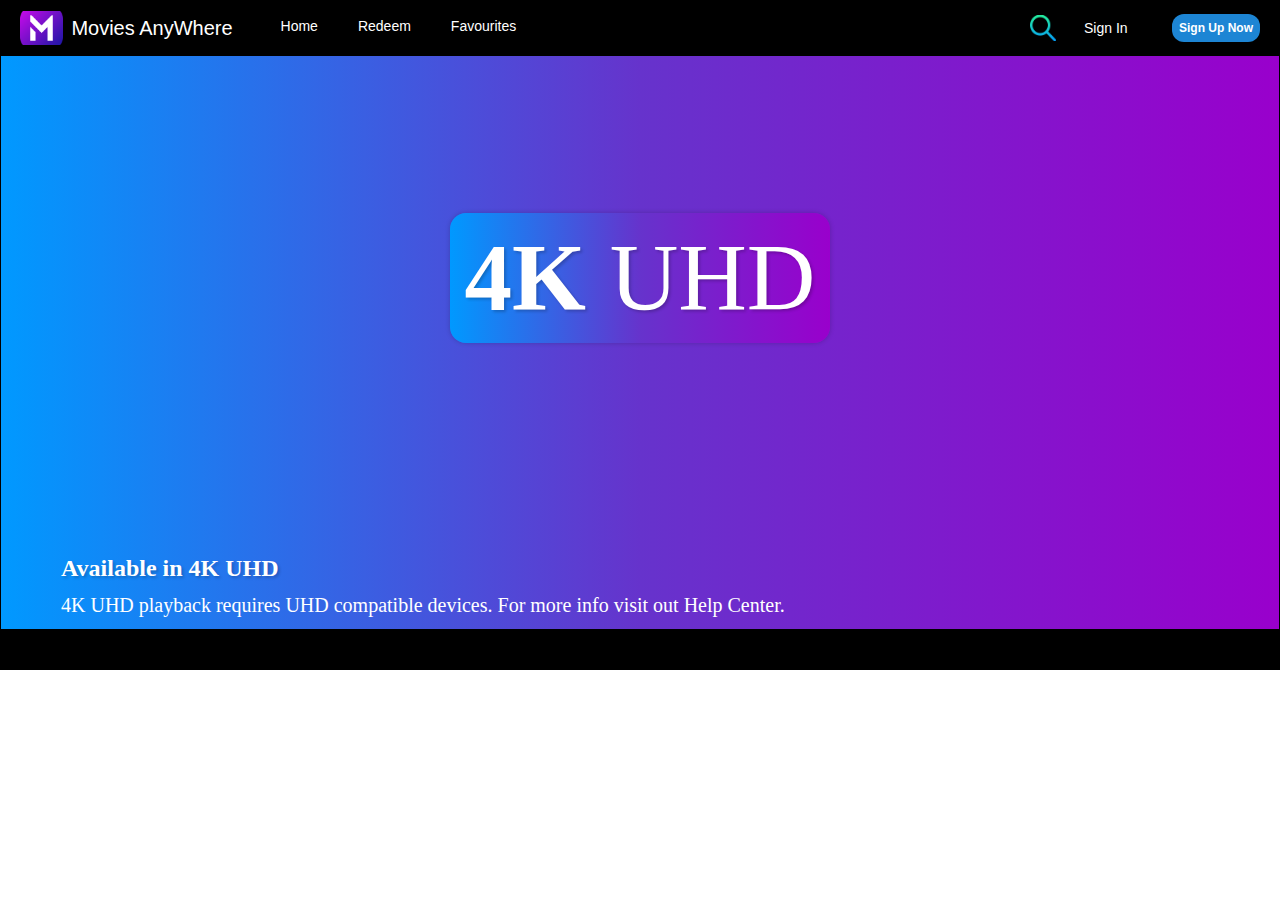
==== index.html @ de60420d "first commit" ====
<!DOCTYPE html>
<html lang="en">
<head>
    <meta charset="UTF-8">
    <meta name="viewport" content="width=device-width, initial-scale=1.0">
    <title>Document</title>
    <link rel="stylesheet" href="assets/css/Home.css">
    <link rel="stylesheet" href="assets//css/movies.css">
</head>
<body>
    <div class="main">
        <nav> 
            <div class="nav-left">
                <div class="icon"></div>
                <div class="title">Movies AnyWhere</div>
                <div class="menu">
                    <a class="item" href="index.html">Home</a>
                    <a class="item" href="#">Redeem</a>
                    <a class="item" href="favourite.html">Favourites</a>
                </div>
            </div>

            <div class="nav-right">
                <div class="search"></div>
                <div class="signIn">Sign In</div>
                <div class="signUp">Sign Up Now</div>
            </div>
        </nav>

        <div class="Fk">
            <div class="Fk-big">
                <div><b>4K</b>&nbsp;UHD</div>
            </div>
            <div class="text">
                <div class="Fk-text1">Available in 4K UHD</div>
                <div class="Fk-text2">4K UHD playback requires UHD compatible devices. For more info visit out Help Center.</div>
            </div>
        </div>

        <div id="movies-container">
            
        </div>


    </div>
    <script type="module" src="js/app.js"></script>
</body>
</html>
---- assets/css/Home.css ----
*{
    box-sizing: border-box;
    padding: 0;
    margin: 0;
}

.main{
    display: flex;
    flex-direction: column;
    width: 100%;
    height: auto;
}

.main nav{
    width: 100%;
    height: 3.5rem;
    background-color: black;
    position:fixed;

    display: flex;
    flex-direction: row;
    box-sizing: border-box;
} 

.nav-left{
    width: 50%;
    height: 100%;

    display: flex;
    flex-direction: row;
    justify-content: flex-start;
    align-items: center;
    box-sizing: border-box;
    gap: 8px;
    padding-left: 20px;
}

.nav-left .icon{
    width: 7%;
    height: 60%;

    background-image: url('../images/icon.png');
    background-repeat: no-repeat;
    background-position: center;
    background-size: cover;
}
.nav-left .title{
    color: white;
    font-size: 20px;
    font-family:Verdana, Geneva, Tahoma, sans-serif;
}
.nav-left .menu{
    width: 10%;
    font-size: 14px;
    color: white;
    font-family: Verdana, Geneva, Tahoma, sans-serif;

    display: flex;
    flex-direction: row;
    gap: 40px;
    margin-left: 40px;
}

.nav-left .menu .item{
    text-decoration: none;
    color: white;

    padding-bottom: 5px;
}

.active{
    border-bottom: 2px solid white;
}

.nav-left .menu .item:hover{
    color: rgb(218, 211, 211);
    cursor: pointer;
}

.nav-right{
    width: 50%;
    height: 100%;

    display: flex;
    flex-direction: row;
    justify-content: flex-end;
    align-items: center;
    box-sizing: border-box;
    gap: 26px;
    padding-right: 20px;
}

.nav-right .search{
    width: 5%;
    height: 45%;

    background-image: url('../images/2.png');
    background-repeat: no-repeat;
    background-position: center;
    background-size: contain;
}
.nav-right .search:hover{
    cursor: pointer;
}

.nav-right .signIn{
    width: 10%;
    font-size: 14px;
    color: white;
    font-family: Verdana, Geneva, Tahoma, sans-serif;
}

.nav-right .signIn:hover{
    color: rgb(211, 209, 209);
    cursor: pointer;
}

.nav-right .signUp{
    color: white;
    background-color: rgb(29, 133, 212);
    padding: 7px;
    border-radius: 12px;
    font-family: Verdana, Geneva, Tahoma, sans-serif;
    font-size: 12px;
    font-weight: bolder;
}

.nav-right .signUp:hover{
    background-color: rgb(17, 90, 147);
    cursor: pointer;
}

.Fk{
    width: 100%;
    height: 70vh;

    box-sizing: border-box;
    display: flex;
    flex-direction: column;
    border: 1px solid black;
    background: linear-gradient(to right, #0099ff, #6633cc, #9900cc);
}

.Fk .Fk-big{
    width: 100%;
    height: 95%;

    display: flex;
    justify-content: center;
    align-items: center;
}

.Fk .Fk-big div{

    height: 130px;
    width: 380px;
    font-size: 95px;
    font-family: Cambria, Cochin, Georgia, Times, 'Times New Roman', serif;
    border-radius: 16px;
    text-shadow: 2px 2px 3px rgba(0,0,0,0.2);

    border: white;
    display: flex;
    align-items: center;
    justify-content: center;
    color: white;
    background: linear-gradient(to right, #0099ff, #6633cc, #9900cc);
    box-shadow: 0px 0px 5px rgba(0,0,0,0.2);
}

.Fk .text{
    display: flex;
    flex-direction: column;
    gap: 24px;
    padding-left: 60px;
}

.Fk .Fk-text1{
    width: 100%;
    height: 20%;

    color: white;
    font-size: 24px;
    font-weight: bolder;
    font-style: normal;
    text-shadow: 2px 2px 3px rgba(0,0,0,0.2);
}

.Fk .Fk-text2{
    width: 100%;
    height: 10%;

    color: white;
    font-size: 20px;
}
---- assets/css/movies.css ----
#movies-container{
    height: auto;

    display: grid;
    gap: 10px;
    grid-template-columns: repeat(6, 1fr);
    padding: 20px;
    background-color: black;
}

.movie-card{
    width: 185px;
    box-shadow: 0px 0px 8px rgba(0,0,0,0.5);
    border-radius: 8px;
    transition: 0.2s all ease;
}

.movie-card .movie-image img{
    width: 100%;
    height: 100%;
    object-fit: cover;
    border-radius: 8px;
}

.movie-card:hover{
    scale: 1.05;
}
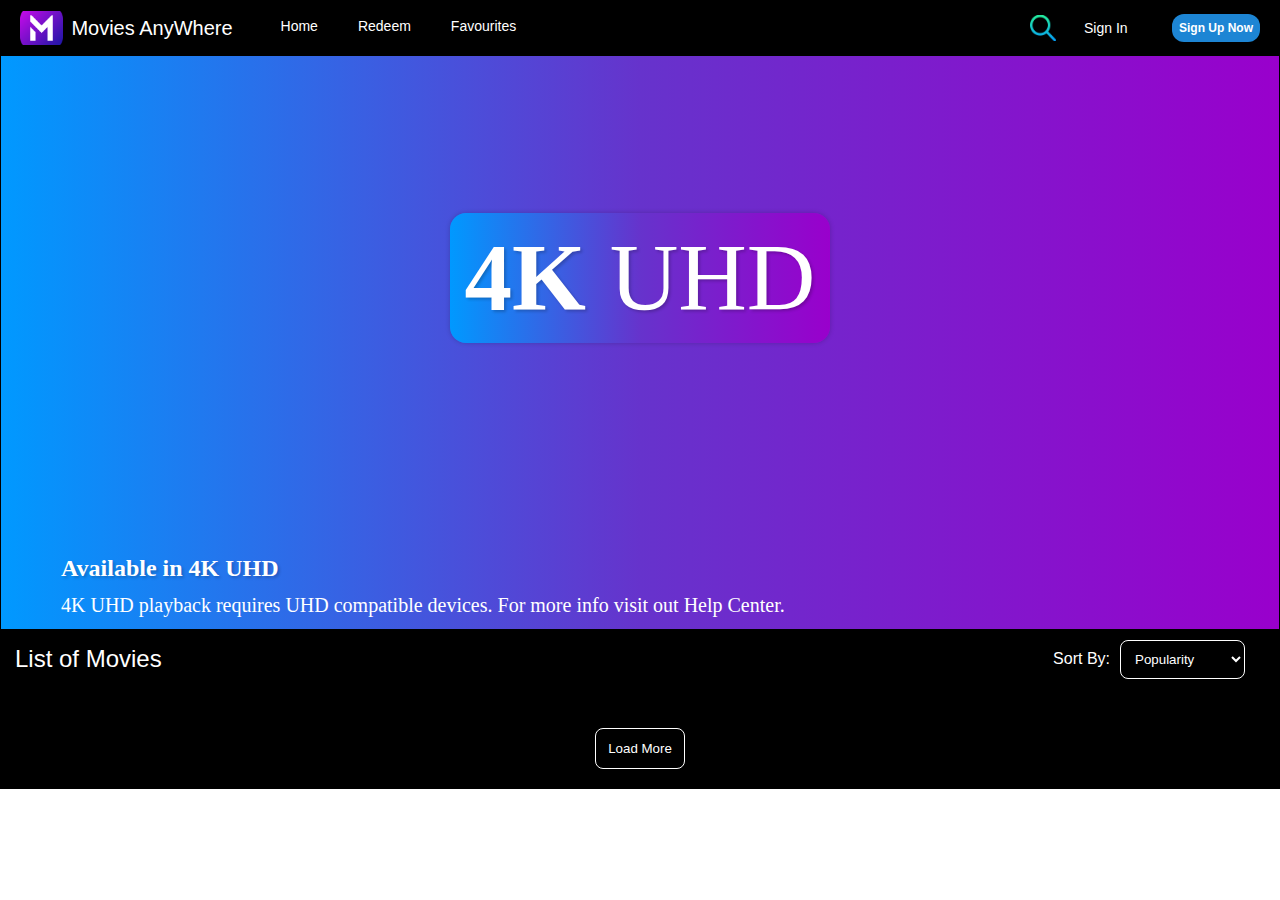
==== commit b375f2dc: "second commit" ====
--- a/index.html
+++ b/index.html
@@ -37,8 +37,20 @@
             </div>
         </div>
 
-        <div id="movies-container">
-            
+        <div id="movies-container-main">
+            <div id="heading-sort">
+                <div>List of Movies</div>
+                <label for="sort">Sort By:</label>
+                <select name="sort" id="sort">
+                    <option value="popularity.desc">Popularity</option>
+                    <option value="vote_average.desc">vote_average</option>
+                    <option value="release_date.desc">Release_date</option>
+                </select>
+            </div>
+            <div id="movies-container"></div>
+            <div id="btn-holder">
+                <button id="more-btn">Load More</button>
+            </div>
         </div>
 
 
--- a/assets/css/Home.css
+++ b/assets/css/Home.css
@@ -194,3 +194,26 @@
     font-size: 20px;
 }
 
+
+.toast {
+    position: fixed;
+    bottom: 20px;
+    right: 20px;
+    background-color: #333;
+    color: #fff;
+    padding: 12px 24px;
+    border-radius: 8px;
+    opacity: 0;
+    transform: translateY(20px);
+    transition: opacity 0.3s ease, transform 0.3s ease;
+    z-index: 1000;
+}
+
+.toast.show {
+    opacity: 1;
+    transform: translateY(0);
+}
+
+.toast-success { background-color: #4CAF50; }
+.toast-error { background-color: #F44336; }
+.toast-info { background-color: #2196F3; }
--- a/assets/css/movies.css
+++ b/assets/css/movies.css
@@ -1,3 +1,42 @@
+#heading-sort{
+    width: 100%;
+    height: auto;
+    background-color: black;
+
+    display: flex;
+    flex-direction: row;
+    align-items: center;
+    padding: 15px;
+}
+
+#heading-sort div{
+    color: white;
+    font-size: 24px;
+    font-family: Verdana, Geneva, Tahoma, sans-serif;
+}
+
+#heading-sort select{
+    position: absolute;
+    right: 35px;
+
+    padding: 10px;
+    outline: none;
+    background-color: black;
+    color: white;
+    border-radius: 8px;
+    border: 1px solid white;
+}
+
+#heading-sort label{
+    color: white;
+    font-family: Verdana, Geneva, Tahoma, sans-serif;
+    position: relative;
+
+    position: absolute;
+    right: 170px;
+    z-index: 1;
+}
+
 #movies-container{
     height: auto;
 
@@ -25,3 +64,28 @@
 .movie-card:hover{
     scale: 1.05;
 }
+
+#btn-holder{
+    display: flex;
+    justify-content: center;
+    align-items: center;
+    background-color: black;
+    padding-bottom: 20px;
+}
+
+
+#more-btn{
+    align-self: center;
+    padding: 12px;
+    outline:none;
+    border: 1px solid white;
+    color: white;
+    background-color: black; 
+    border-radius: 8px; 
+    transition: 0.2s all ease;  
+}
+
+#more-btn:hover{
+    scale: 1.05;
+
+}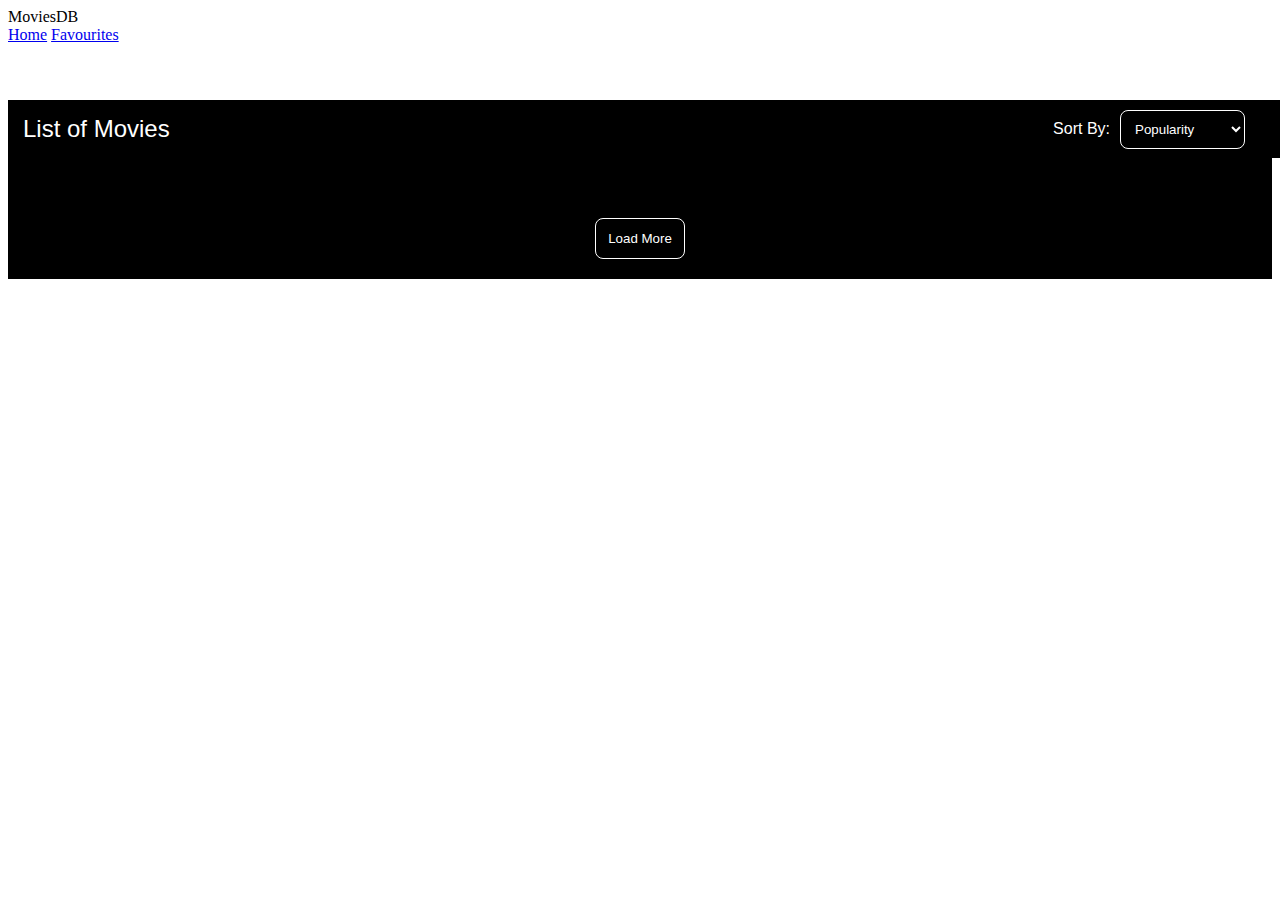
==== commit bfac05ae: "correctios-made" ====
--- a/index.html
+++ b/index.html
@@ -3,39 +3,16 @@
 <head>
     <meta charset="UTF-8">
     <meta name="viewport" content="width=device-width, initial-scale=1.0">
-    <title>Document</title>
-    <link rel="stylesheet" href="assets/css/Home.css">
+    <title>MoviesApp</title>
+    <link rel="icon" href="assets/images/icon.png" type="image/x-icon">
+    <link rel="stylesheet" href="assets/css/home.css">
     <link rel="stylesheet" href="assets//css/movies.css">
 </head>
 <body>
     <div class="main">
-        <nav> 
-            <div class="nav-left">
-                <div class="icon"></div>
-                <div class="title">Movies AnyWhere</div>
-                <div class="menu">
-                    <a class="item" href="index.html">Home</a>
-                    <a class="item" href="#">Redeem</a>
-                    <a class="item" href="favourite.html">Favourites</a>
-                </div>
-            </div>
+        <div id="navbar-container"></div>
 
-            <div class="nav-right">
-                <div class="search"></div>
-                <div class="signIn">Sign In</div>
-                <div class="signUp">Sign Up Now</div>
-            </div>
-        </nav>
-
-        <div class="Fk">
-            <div class="Fk-big">
-                <div><b>4K</b>&nbsp;UHD</div>
-            </div>
-            <div class="text">
-                <div class="Fk-text1">Available in 4K UHD</div>
-                <div class="Fk-text2">4K UHD playback requires UHD compatible devices. For more info visit out Help Center.</div>
-            </div>
-        </div>
+        <script src="js/navbar.js"></script>
 
         <div id="movies-container-main">
             <div id="heading-sort">
@@ -48,12 +25,10 @@
                 </select>
             </div>
             <div id="movies-container"></div>
-            <div id="btn-holder">
+            <div id="btn-holder-more">
                 <button id="more-btn">Load More</button>
             </div>
         </div>
-
-
     </div>
     <script type="module" src="js/app.js"></script>
 </body>
--- a/assets/css/movies.css
+++ b/assets/css/movies.css
@@ -7,6 +7,7 @@
     flex-direction: row;
     align-items: center;
     padding: 15px;
+    margin-top: 3.5rem;
 }
 
 #heading-sort div{
@@ -65,15 +66,36 @@
     scale: 1.05;
 }
 
-#btn-holder{
+#btn-holder-more{
     display: flex;
     justify-content: center;
     align-items: center;
     background-color: black;
-    padding-bottom: 20px;
+    padding: 20px;
 }
 
-
+.btn-holder{
+    display: flex;
+    justify-content: center;
+    align-items: center;
+    background-color: black;
+    padding: 20px;
+}
+.fvt-btn{
+    color: white;
+    border: 1px solid white;
+    font-size: 12px;
+    padding: 8px;
+    border-radius: 8px;
+    transition: 0.2s all ease;
+    width: 100%;
+    text-align: center;
+}
+.fvt-btn:hover{
+    scale: 1.01;
+    background-color: rgb(205, 59, 59);
+    cursor: pointer;
+}
 #more-btn{
     align-self: center;
     padding: 12px;
